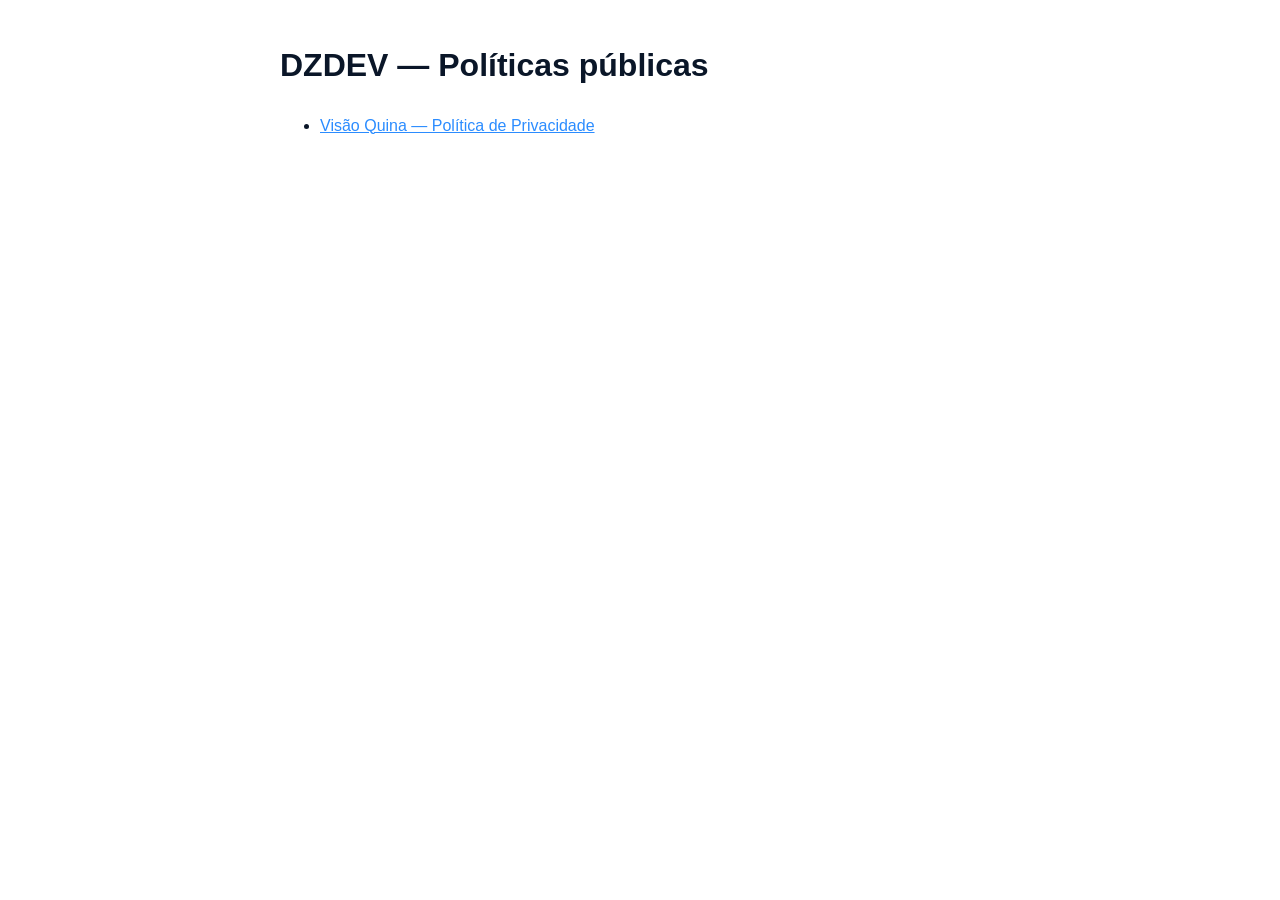
==== index.html @ 1567596d "Add Visão Quina privacy policy for GitHub Pages Co-authored-by: Cursor <cursoragent@cursor.com>" ====
<!DOCTYPE html>
<html lang="pt-BR">
<head>
  <meta charset="utf-8">
  <meta name="viewport" content="width=device-width, initial-scale=1">
  <title>DZDEV — Políticas públicas</title>
  <style>
    body {
      font-family: Inter, Segoe UI, Roboto, Helvetica, Arial, sans-serif;
      max-width: 720px;
      margin: 40px auto;
      padding: 0 20px;
      line-height: 1.6;
      color: #0a1628;
    }
    a { color: #2b8cff; }
  </style>
</head>
<body>
  <h1>DZDEV — Políticas públicas</h1>
  <ul>
    <li><a href="visao-quina/privacy-policy.html">Visão Quina — Política de Privacidade</a></li>
  </ul>
</body>
</html>
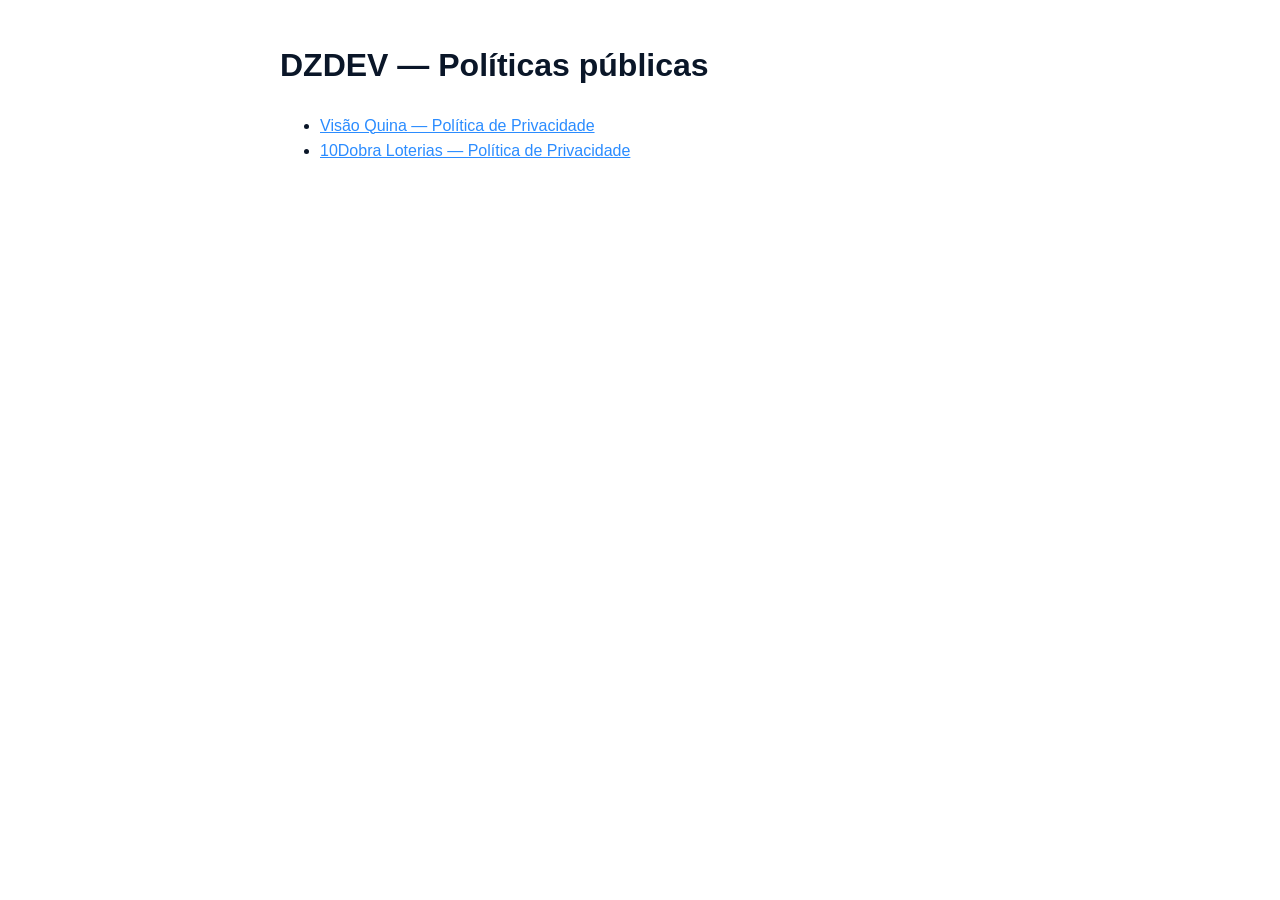
==== commit 5fe65263: "docs: publish 10Dobra Loterias privacy policy Co-authored-by: Cursor <cursoragent@cursor.com>" ====
--- a/index.html
+++ b/index.html
@@ -20,6 +20,7 @@
   <h1>DZDEV — Políticas públicas</h1>
   <ul>
     <li><a href="visao-quina/privacy-policy.html">Visão Quina — Política de Privacidade</a></li>
+    <li><a href="10dobra-loterias/privacy-policy.html">10Dobra Loterias — Política de Privacidade</a></li>
   </ul>
 </body>
 </html>
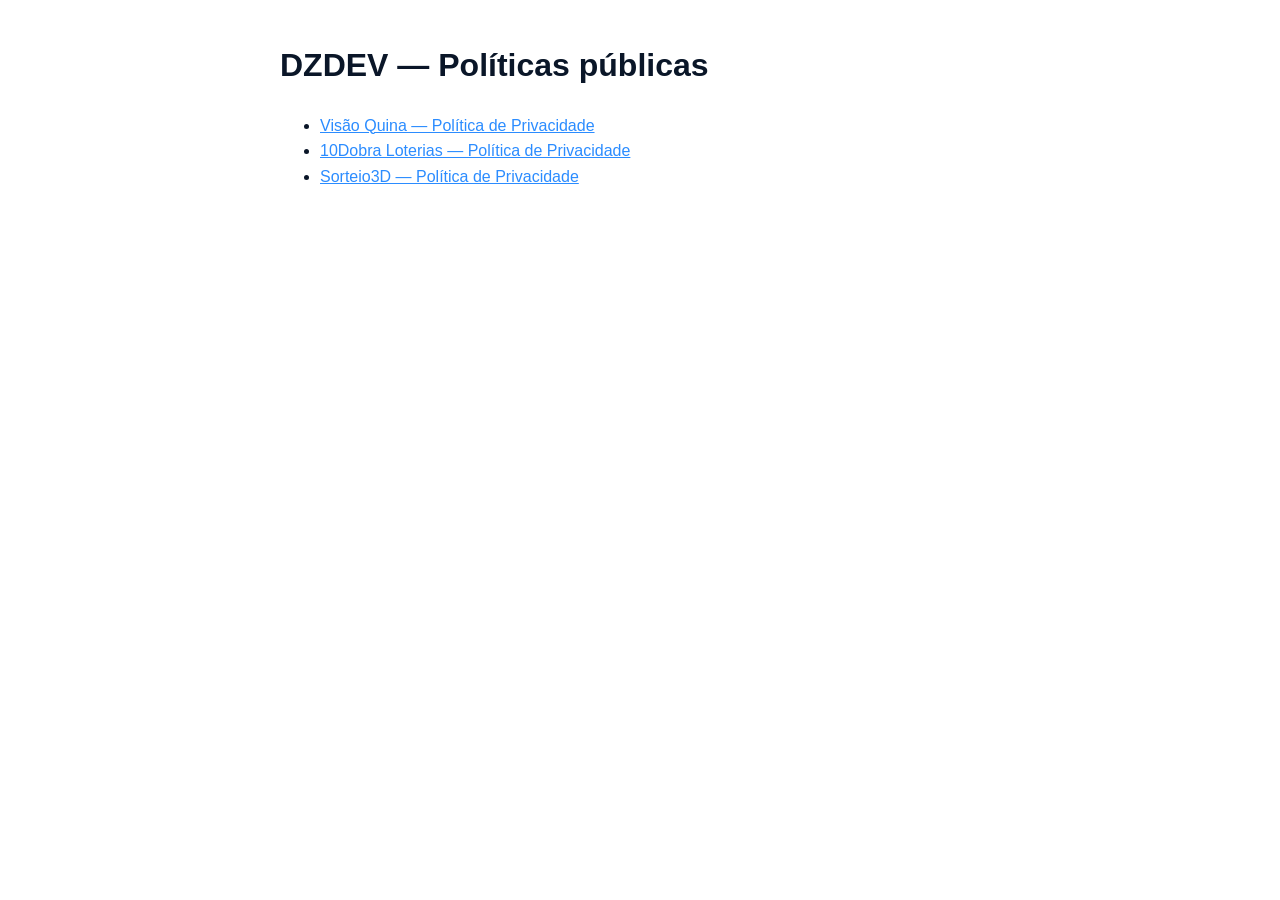
==== commit e95f0506: "docs: add Sorteio3D privacy policy for Google Play Publish the official Sorteio3D privacy page on Gi" ====
--- a/index.html
+++ b/index.html
@@ -21,6 +21,7 @@
   <ul>
     <li><a href="visao-quina/privacy-policy.html">Visão Quina — Política de Privacidade</a></li>
     <li><a href="10dobra-loterias/privacy-policy.html">10Dobra Loterias — Política de Privacidade</a></li>
+    <li><a href="sorteio3d/privacy-policy.html">Sorteio3D — Política de Privacidade</a></li>
   </ul>
 </body>
 </html>
